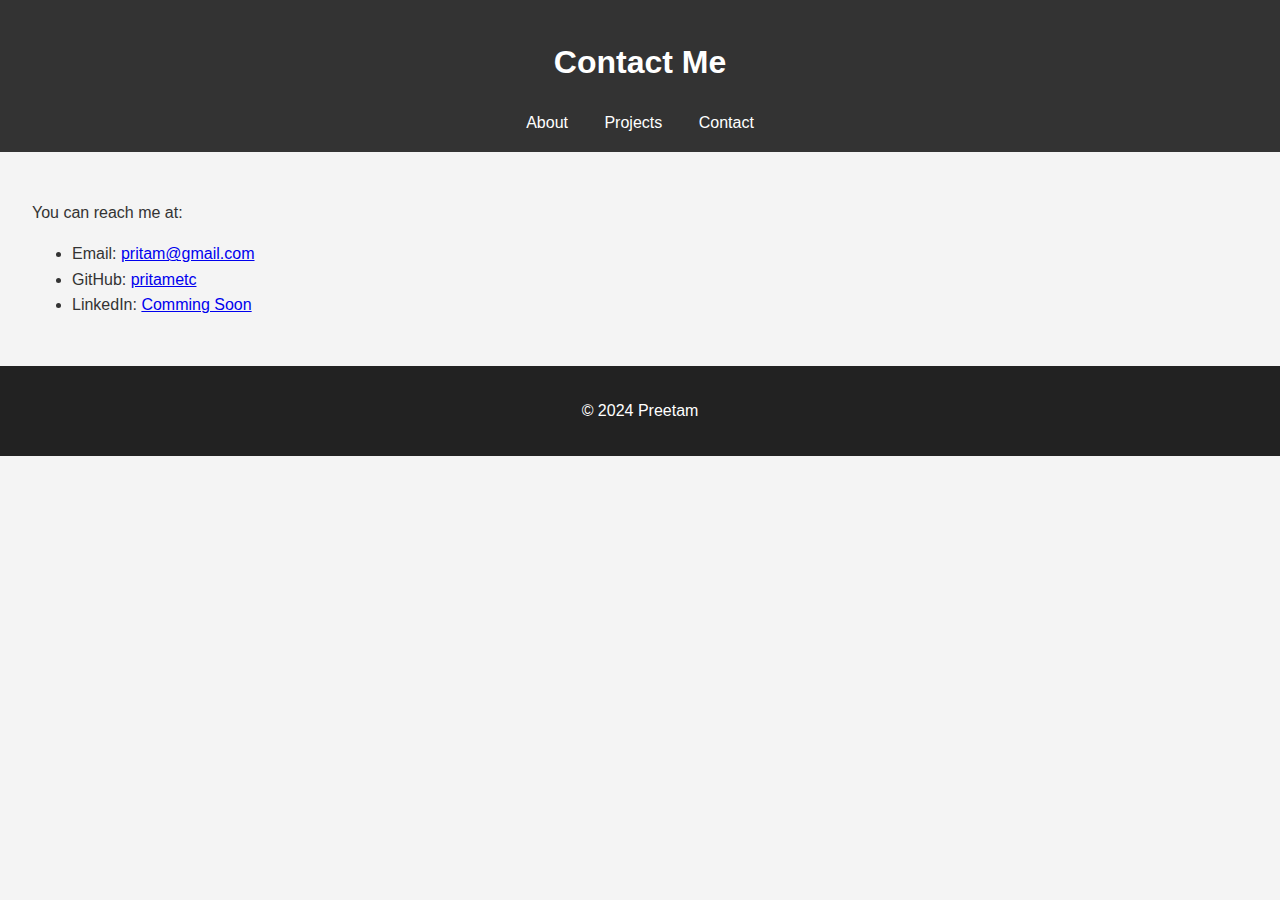
==== contact.html @ 4ce50f01 "Create contact.html" ====
<!DOCTYPE html>
<html lang="en">
<head>
  <meta charset="UTF-8" />
  <meta name="viewport" content="width=device-width, initial-scale=1.0" />
  <title>Contact | Preetam</title>
  <link rel="stylesheet" href="style.css" />
</head>
<body>
  <header>
    <h1>Contact Me</h1>
    <nav>
      <a href="index.html">About</a>
      <a href="projects.html">Projects</a>
      <a href="contact.html">Contact</a>
    </nav>
  </header>

  <main>
    <p>You can reach me at:</p>
    <ul>
      <li>Email: <a href="mailto:you@example.com">pritam@gmail.com</a></li>
      <li>GitHub: <a href="https://github.com/pritametc" target="_blank">pritametc</a></li>
      <li>LinkedIn: <a href="#">Comming Soon</a></li>
    </ul>
  </main>

  <footer>
    <p>&copy; 2024 Preetam</p>
  </footer>
</body>
</html>
---- style.css ----
body {
  font-family: sans-serif;
  margin: 0;
  padding: 0;
  line-height: 1.6;
  background: #f4f4f4;
  color: #333;
}

header {
  background: #333;
  color: #fff;
  padding: 1rem;
  text-align: center;
}

nav a {
  color: #fff;
  margin: 0 1rem;
  text-decoration: none;
}

main {
  padding: 2rem;
}

footer {
  text-align: center;
  padding: 1rem;
  background: #222;
  color: #fff;
}
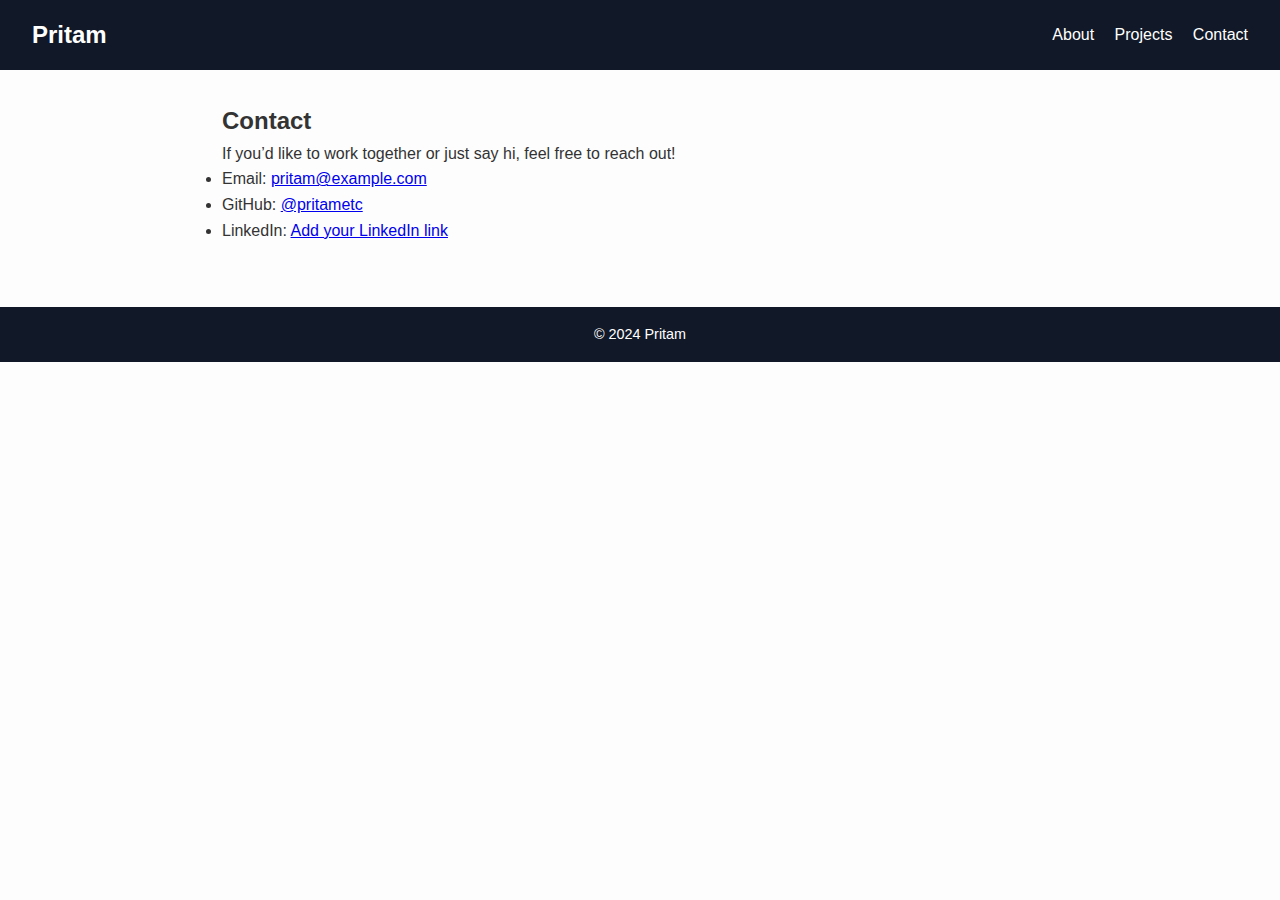
==== commit 29738499: "Update contact.html" ====
--- a/contact.html
+++ b/contact.html
@@ -2,13 +2,14 @@
 <html lang="en">
 <head>
   <meta charset="UTF-8" />
-  <meta name="viewport" content="width=device-width, initial-scale=1.0" />
-  <title>Contact | Preetam</title>
+  <meta name="viewport" content="width=device-width, initial-scale=1.0"/>
+  <title>Contact | Pritam</title>
   <link rel="stylesheet" href="style.css" />
 </head>
 <body>
+
   <header>
-    <h1>Contact Me</h1>
+    <h1>Pritam</h1>
     <nav>
       <a href="index.html">About</a>
       <a href="projects.html">Projects</a>
@@ -17,16 +18,20 @@
   </header>
 
   <main>
-    <p>You can reach me at:</p>
-    <ul>
-      <li>Email: <a href="mailto:you@example.com">pritam@gmail.com</a></li>
-      <li>GitHub: <a href="https://github.com/pritametc" target="_blank">pritametc</a></li>
-      <li>LinkedIn: <a href="#">Comming Soon</a></li>
-    </ul>
+    <section>
+      <h2>Contact</h2>
+      <p>If you’d like to work together or just say hi, feel free to reach out!</p>
+      <ul>
+        <li>Email: <a href="mailto:pritam@example.com">pritam@example.com</a></li>
+        <li>GitHub: <a href="https://github.com/pritametc" target="_blank">@pritametc</a></li>
+        <li>LinkedIn: <a href="#" target="_blank">Add your LinkedIn link</a></li>
+      </ul>
+    </section>
   </main>
 
   <footer>
-    <p>&copy; 2024 Preetam</p>
+    <p>&copy; 2024 Pritam</p>
   </footer>
+
 </body>
 </html>
--- a/style.css
+++ b/style.css
@@ -1,32 +1,82 @@
-body {
-  font-family: sans-serif;
+/* Reset & base styles */
+* {
   margin: 0;
   padding: 0;
+  box-sizing: border-box;
+}
+body {
+  font-family: 'Segoe UI', sans-serif;
+  background: #fdfdfd;
+  color: #333;
   line-height: 1.6;
-  background: #f4f4f4;
-  color: #333;
 }
 
+/* Header */
 header {
-  background: #333;
+  background: #111827;
   color: #fff;
-  padding: 1rem;
-  text-align: center;
+  padding: 1rem 2rem;
+  display: flex;
+  justify-content: space-between;
+  align-items: center;
+  flex-wrap: wrap;
+}
+header h1 {
+  font-size: 1.5rem;
+}
+nav a {
+  color: #fff;
+  margin-left: 1rem;
+  text-decoration: none;
+  font-weight: 500;
+}
+nav a:hover {
+  text-decoration: underline;
 }
 
-nav a {
+/* Main content */
+main {
+  padding: 2rem;
+  max-width: 900px;
+  margin: auto;
+}
+section {
+  margin-bottom: 2rem;
+}
+
+/* Footer */
+footer {
+  background: #111827;
   color: #fff;
-  margin: 0 1rem;
+  text-align: center;
+  padding: 1rem;
+  font-size: 0.9rem;
+}
+
+/* Project Cards */
+.project {
+  background: #f3f4f6;
+  padding: 1.5rem;
+  border-radius: 8px;
+  margin-bottom: 1.5rem;
+  box-shadow: 0 2px 8px rgba(0, 0, 0, 0.05);
+}
+.project a {
+  color: #2563eb;
   text-decoration: none;
 }
-
-main {
-  padding: 2rem;
+.project a:hover {
+  text-decoration: underline;
 }
 
-footer {
-  text-align: center;
-  padding: 1rem;
-  background: #222;
-  color: #fff;
+/* Responsive */
+@media (max-width: 600px) {
+  header {
+    flex-direction: column;
+    align-items: flex-start;
+  }
+  nav a {
+    margin: 0.5rem 0 0 0;
+  }
 }
+
